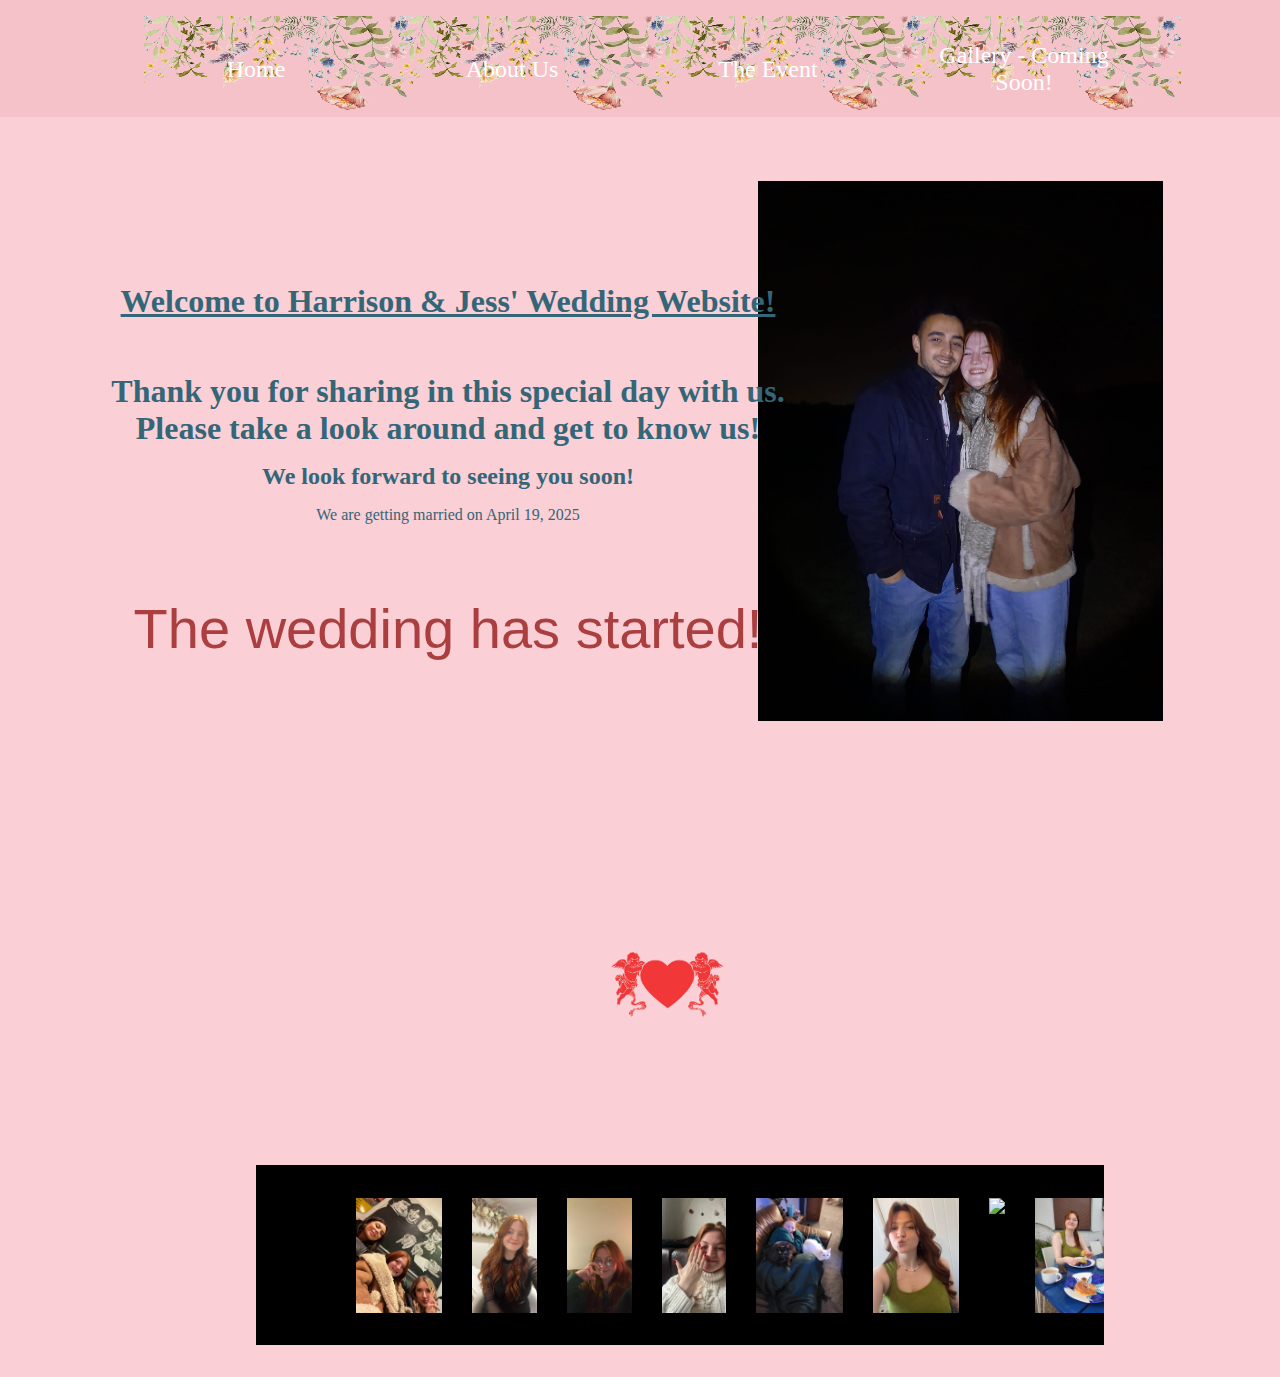
==== index.html @ 022c8422 "first commit" ====
<!DOCTYPE html>
<html lang="en">
<head>
    <meta charset="UTF-8">
    <meta name="viewport" content="width=device-width, initial-scale=1.0">
    <title>Harrison & Jessica Welcome you to Our Wedding!</title>
    <link rel="stylesheet" href="styles.css">
</head>
<body>
    <header>
        <nav>
            <ul>
                <li><a href="index.html" class="nav-item"><img src="images/wildflowers1.png" class="flowers"><span class="overlay-text">Home</span></a></li>
                <li><a href="about.html" class="nav-item"><img src="images/wildflowers1.png" class="flowers"><span class="overlay-text">About Us</span></a></li>
                <li><a href="theEvent.html" class="nav-item"><img src="images/wildflowers1.png" class="flowers"><span class="overlay-text">The Event</span></a></li>
                <li><a href="gallery.html" class="nav-item"><img src="images/wildflowers1.png" class="flowers"><span class="overlay-text">Gallery - Coming Soon!</span></a></li>
            </ul>
        </nav>
    </header>
    <main>
        <section id="home">
           
            <img class="image" id="proposal" src="images/j (3).jpg" />
            <div class="first">
            <h1><u>Welcome to Harrison & Jess' Wedding Website!</u></h1>
            <h1><br>Thank you for sharing in this special day with us. Please take a look around and get to know us!</h1>
            <h2>We look forward to seeing you soon!</h2>
            <p>We are getting married on <span id="wedding-date">April 19, 2025</span></p>
            <div id="countdown"></div>
            </div>
                       
        </section>
            <img id="cupid" src="images/cupid.png">
        <section>
        <div class="imageScroller">
            <img class="image" src="images/j (1).jpeg" />
            <img class="image" src="images/j (3).jpeg" />
            <img class="image" src="images/j (4).jpeg" />
            <img class="image" src="images/j (4).jpg" />
            <img class="image" src="images/j (6).jpg" />
            <img class="image" src="images/j (9).jpeg" />
            <img class="image" src="images/j (13).jpg" />
            <img class="image" src="images/j (12).jpeg" />
            <img class="image" src="images/j (31).jpeg" />
            <img class="image" src="images/j (33).jpeg" />
            <img class="image" src="images/j (27).jpeg" />
            <img class="image" src="images/j (57).jpeg" />
        </div>
        </section>
    </main>
    <script src="scripts.js"></script>
</body>
</html>
---- styles.css ----
html {
    height: auto;
    width: 100%;
    background-color: rgb(250, 207, 214);
    overflow-x: hidden;
    
}

body {
    font-family: Georgia, Times, serif;
    color: #367;
    margin: 0;
    padding: 0;
    height: auto;
    background-attachment: fixed;
    background-size: cover;
    overflow-x: hidden;
}

header {
    background-color: rgba(244, 190, 199, 0.784);
    padding: 1rem 0;
    height:85px;
}

.flowers {
    height: 150px;
    width: 120%;
    display: block;
    margin-left: auto;
    margin-right: auto;
    position: relative;
}

.overlay-text {
    position: absolute;
    top: 35%; 
    left: 50%; 
    transform: translate(-50%, -50%); 
    color: white; 
    font-size: 1.5rem;
    text-align: center;
    width: 100%; 
}

nav li {
    position: relative;
    margin: 0;
    padding: 0;
    width: 17.5%;
}

nav ul {
    display: flex;
    list-style: none;
    justify-content: flex-start;
    text-align: center;
    width: 100%;
    margin: 0;
    margin-left: 10vw;
    padding: 0;
    
}

nav ul li {
    margin: 0 1rem;
}

nav ul li a {
    color: #fff;
    text-decoration: none;
}

nav a:hover .overlay-text {
    color: #333
}

#cupid {
    height: 75px;
    margin-left: 47.5vw;
    position: absolute;
    top: 105%;
}

section {
    padding: 2rem;
    text-align: center;
}

#countdown {
    font-size: 3.5rem;
    margin-top: 4rem;
    color: #ab3e3e;
    font-family: 'Franklin Gothic Medium', sans-serif;
}

#proposal {
    height: 60vh;
    position: relative;
    left: 25vw;
    margin-top: 2rem;
}

.first {
    position: relative;
    left: 5vw;
    width: 55vw;
    top: -50vh;
}

.first h1, .first h2, .first p {
    margin: 0;
    padding: 0.5rem 0;
}

.imageScroller {
    
    height: 20vh;
    width: 60vw;
    margin-left: 17.5vw;
    margin-top: -10px;
    background-color: black;
    overflow: hidden;
    display: flex;
    cursor: e-resize;
    user-select: none;
    align-items: center;
    padding: 0 40px;
    transition: transform 1s;
    scroll-behavior: smooth;    
}

.imageScroller .image {
    height: 115px;
    max-height: 80%;
    width: auto;
    flex-shrink: 0;
    margin-right: 30px;
    object-fit: cover;
    object-position: right center;
    transition: transform 1s ease-in-out; 
    scroll-behavior: smooth;
   }

   .imageScroller img:hover {
    transform: scale(1.2); 
}

.imageScroller::before,
.imageScroller::after {
    content: '';
    display: block;
    width: 60px; 
    flex-shrink: 0; 
}

.imageWrapper {
    height: 100%;
    display: flex;
    align-items: center;
    position: relative;
    width: max-content;
}

#us {
    text-align: left;
}
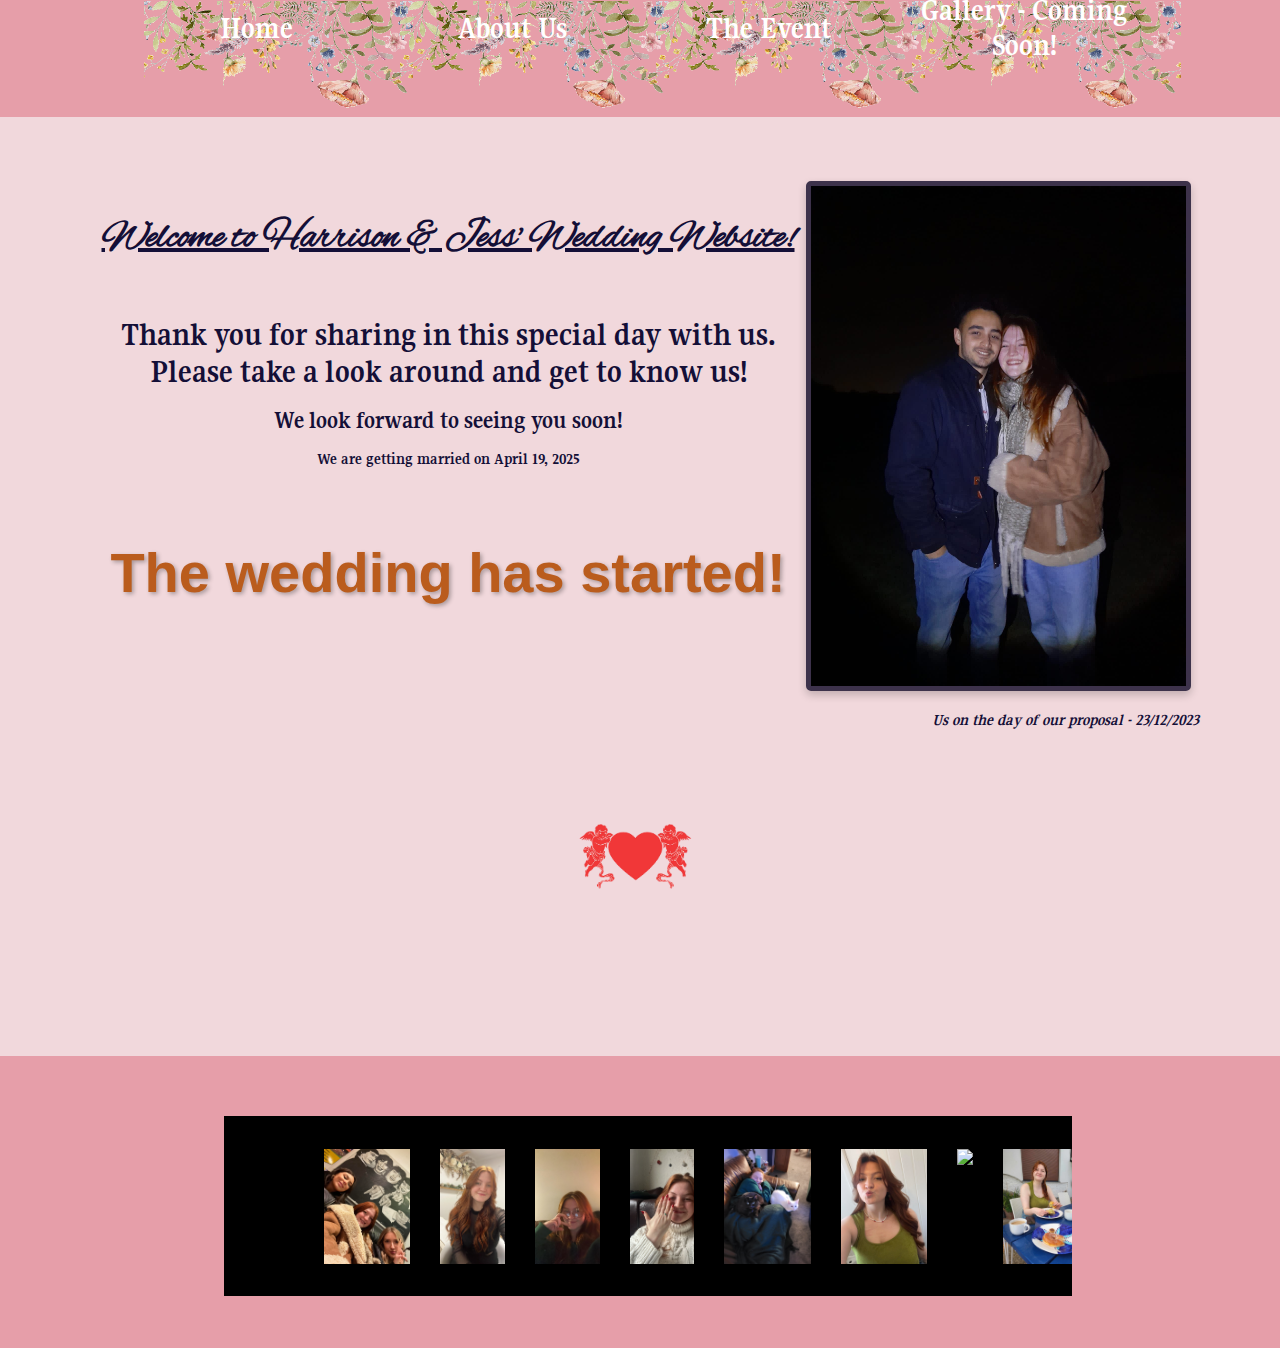
==== commit 07775b67: "spacing changes" ====
--- a/index.html
+++ b/index.html
@@ -13,16 +13,18 @@
                 <li><a href="index.html" class="nav-item"><img src="images/wildflowers1.png" class="flowers"><span class="overlay-text">Home</span></a></li>
                 <li><a href="about.html" class="nav-item"><img src="images/wildflowers1.png" class="flowers"><span class="overlay-text">About Us</span></a></li>
                 <li><a href="theEvent.html" class="nav-item"><img src="images/wildflowers1.png" class="flowers"><span class="overlay-text">The Event</span></a></li>
-                <li><a href="gallery.html" class="nav-item"><img src="images/wildflowers1.png" class="flowers"><span class="overlay-text">Gallery - Coming Soon!</span></a></li>
+                <li><a href="gallery.html" class="nav-item" id="galleryText"><img src="images/wildflowers1.png" class="flowers"><span class="overlay-text">Gallery - Coming Soon!</span></a></li>
             </ul>
         </nav>
     </header>
+    <img src="/images/pidgeotto.avif" class="flying-image">
     <main>
         <section id="home">
            
             <img class="image" id="proposal" src="images/j (3).jpg" />
+            <p class="proposalSubtext"><i>Us on the day of our proposal - 23/12/2023</i></p>
             <div class="first">
-            <h1><u>Welcome to Harrison & Jess' Wedding Website!</u></h1>
+            <h1 id="titleText"><u>Welcome to Harrison & Jess' Wedding Website!</u></h1>
             <h1><br>Thank you for sharing in this special day with us. Please take a look around and get to know us!</h1>
             <h2>We look forward to seeing you soon!</h2>
             <p>We are getting married on <span id="wedding-date">April 19, 2025</span></p>
@@ -31,7 +33,7 @@
                        
         </section>
             <img id="cupid" src="images/cupid.png">
-        <section>
+        <section class="imgsec">
         <div class="imageScroller">
             <img class="image" src="images/j (1).jpeg" />
             <img class="image" src="images/j (3).jpeg" />
--- a/styles.css
+++ b/styles.css
@@ -1,14 +1,18 @@
+@import url('https://fonts.googleapis.com/css2?family=Gupter:wght@400;500;700&display=swap');
+@import url('https://fonts.googleapis.com/css2?family=Alex+Brush&family=Gupter:wght@400;500;700&family=Rouge+Script&display=swap');
+
 html {
     height: auto;
     width: 100%;
-    background-color: rgb(250, 207, 214);
+    background-color: rgba(239, 211, 216, 0.888);
     overflow-x: hidden;
     
 }
 
 body {
-    font-family: Georgia, Times, serif;
-    color: #367;
+    font-family: "Gupter", serif;
+    font-weight: 700;
+    color: rgb(20, 15, 55);
     margin: 0;
     padding: 0;
     height: auto;
@@ -17,30 +21,78 @@
     overflow-x: hidden;
 }
 
+.flying-image {
+    position: absolute;
+    top: 40px; 
+    right: -200px;
+    width: 50px; 
+    height: auto;
+    animation: fly-across 5s linear infinite;
+    z-index: 10;
+}
+
+@keyframes fly-across {
+    0% {
+        right: -200px; 
+        top: 180px;
+    }
+    25% {
+        right: 25%;
+        top: 150px;
+    }
+    50% {
+        right: 50%; 
+        top: px;
+    }
+    75% {
+        right: 75%; 
+        top: 140px;
+    }
+    100% {
+        right: 100vw;
+        top: 120px;
+    }
+}
+
 header {
-    background-color: rgba(244, 190, 199, 0.784);
+    background-color: rgba(227, 146, 159, 0.834);
     padding: 1rem 0;
     height:85px;
 }
 
 .flowers {
-    height: 150px;
+    height: 170px;
     width: 120%;
     display: block;
     margin-left: auto;
     margin-right: auto;
     position: relative;
+    top: -15px;
 }
 
 .overlay-text {
-    position: absolute;
-    top: 35%; 
-    left: 50%; 
-    transform: translate(-50%, -50%); 
+    pointer-events: auto;
+    position: relative;
+    top: -19.5vh;
     color: white; 
     font-size: 1.5rem;
     text-align: center;
+    font-size: 30px;
     width: 100%; 
+    
+}
+
+#titleText {
+    font-family: 'Alex Brush', cursive;
+}
+
+.nav-item {
+    pointer-events: none;
+}
+
+#galleryText .overlay-text {
+   top: -21.5vh;
+
 }
 
 nav li {
@@ -77,9 +129,10 @@
 
 #cupid {
     height: 75px;
-    margin-left: 47.5vw;
-    position: absolute;
-    top: 105%;
+    margin-left: 45vw;
+    position: relative;
+    top: -40vh;
+    
 }
 
 section {
@@ -90,22 +143,36 @@
 #countdown {
     font-size: 3.5rem;
     margin-top: 4rem;
-    color: #ab3e3e;
+    color: #ba5c1d;
     font-family: 'Franklin Gothic Medium', sans-serif;
+    text-shadow: 2px 2px 4px rgba(0, 0, 0, 0.3);
 }
 
 #proposal {
-    height: 60vh;
-    position: relative;
-    left: 25vw;
+    height: 500px;
+    position: relative;
+    left: 28vw;
     margin-top: 2rem;
+    border: 5px solid #3d324b;
+    border-radius: 5px;
+    box-shadow: inset 0 0 15px rgba(255, 255, 255, 0.6), 0 4px 8px rgba(0, 0, 0, 0.2); 
+    z-index: 1;                 
+}
+
+.proposalSubtext {
+    position: relative;
+    margin-right: -850px;
 }
 
 .first {
     position: relative;
     left: 5vw;
     width: 55vw;
-    top: -50vh;
+    top: -60vh;
+}
+
+#titleText {
+    font-size: 40px;
 }
 
 .first h1, .first h2, .first p {
@@ -117,8 +184,7 @@
     
     height: 20vh;
     width: 60vw;
-    margin-left: 17.5vw;
-    margin-top: -10px;
+    margin-left: 15vw;
     background-color: black;
     overflow: hidden;
     display: flex;
@@ -164,4 +230,12 @@
 
 #us {
     text-align: left;
+}
+
+
+section.imgsec {
+    background-color: rgba(227, 146, 159, 0.834);
+    height: 200px;
+    padding-top: 60px;
+    margin-top: -200px;
 }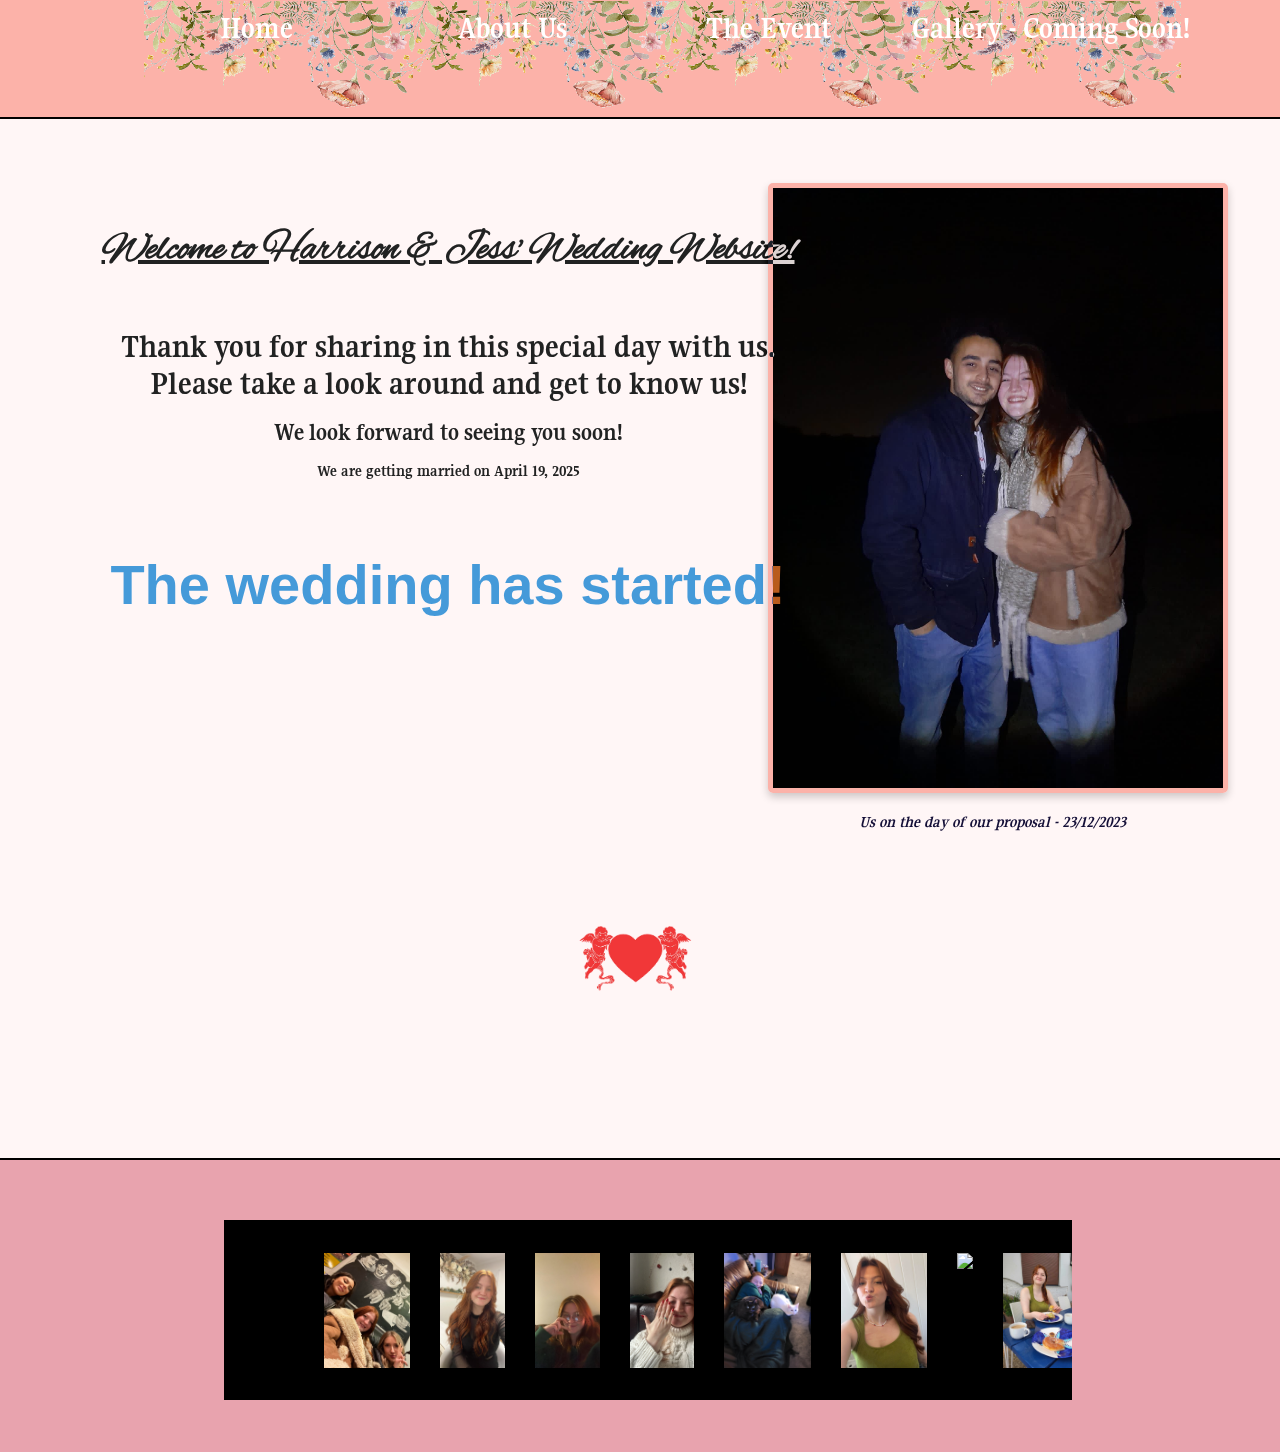
==== commit cd83ab1c: "better formatting esp. when page size altered" ====
--- a/index.html
+++ b/index.html
@@ -20,12 +20,11 @@
     <img src="/images/pidgeotto.avif" class="flying-image">
     <main>
         <section id="home">
-           
             <img class="image" id="proposal" src="images/j (3).jpg" />
             <p class="proposalSubtext"><i>Us on the day of our proposal - 23/12/2023</i></p>
             <div class="first">
             <h1 id="titleText"><u>Welcome to Harrison & Jess' Wedding Website!</u></h1>
-            <h1><br>Thank you for sharing in this special day with us. Please take a look around and get to know us!</h1>
+            <h1><br>Thank you for sharing in this special day with us.<br> Please take a look around and get to know us!</h1>
             <h2>We look forward to seeing you soon!</h2>
             <p>We are getting married on <span id="wedding-date">April 19, 2025</span></p>
             <div id="countdown"></div>
--- a/styles.css
+++ b/styles.css
@@ -4,7 +4,7 @@
 html {
     height: auto;
     width: 100%;
-    background-color: rgba(239, 211, 216, 0.888);
+    background-color: #fff6f6;
     overflow-x: hidden;
     
 }
@@ -18,8 +18,9 @@
     height: auto;
     background-attachment: fixed;
     background-size: cover;
-    overflow-x: hidden;
-}
+   
+}
+
 
 .flying-image {
     position: absolute;
@@ -55,9 +56,11 @@
 }
 
 header {
-    background-color: rgba(227, 146, 159, 0.834);
+    background-color: #fcb2a9;
     padding: 1rem 0;
     height:85px;
+    border-bottom: 2px solid black;
+    box-shadow: 5px;
 }
 
 .flowers {
@@ -91,7 +94,8 @@
 }
 
 #galleryText .overlay-text {
-   top: -21.5vh;
+   
+   text-wrap: nowrap;
 
 }
 
@@ -149,11 +153,11 @@
 }
 
 #proposal {
-    height: 500px;
+    height: 600px;
     position: relative;
     left: 28vw;
     margin-top: 2rem;
-    border: 5px solid #3d324b;
+    border: 5px solid #fcb2a9;
     border-radius: 5px;
     box-shadow: inset 0 0 15px rgba(255, 255, 255, 0.6), 0 4px 8px rgba(0, 0, 0, 0.2); 
     z-index: 1;                 
@@ -161,14 +165,17 @@
 
 .proposalSubtext {
     position: relative;
-    margin-right: -850px;
+    margin-left: 55vw;
 }
 
 .first {
     position: relative;
     left: 5vw;
     width: 55vw;
-    top: -60vh;
+    top: -70vh;
+    z-index: 10;
+    color: rgb(222, 212, 212);
+    mix-blend-mode: difference;
 }
 
 #titleText {
@@ -228,14 +235,27 @@
     width: max-content;
 }
 
+#about {
+    height: 900px;
+}
+
 #us {
-    text-align: left;
-}
-
+    text-align: center;
+    
+}
+
+#theEvent {
+    height: 500px;
+}
+
+#gallery {
+    height: 500px;
+}
 
 section.imgsec {
     background-color: rgba(227, 146, 159, 0.834);
     height: 200px;
     padding-top: 60px;
     margin-top: -200px;
+    border-top: 2px solid black
 }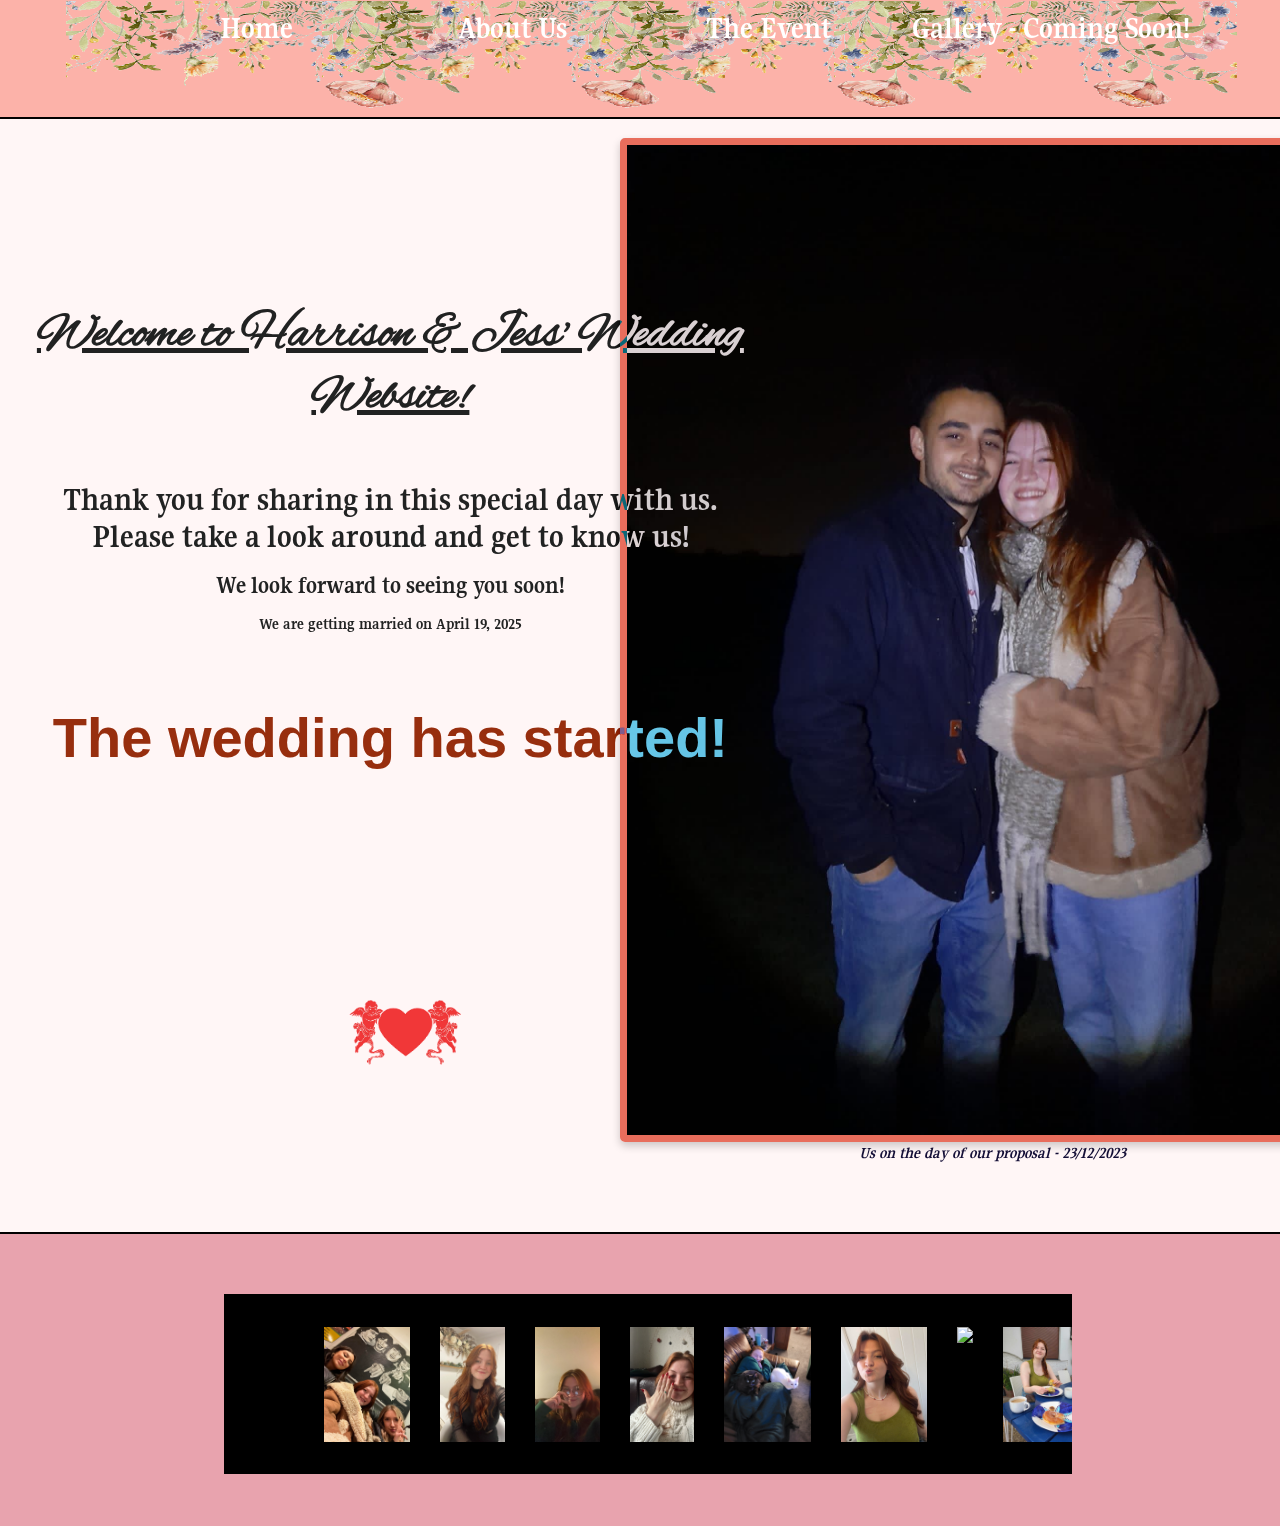
==== commit afa3718d: "added text and easter egg" ====
--- a/index.html
+++ b/index.html
@@ -17,7 +17,9 @@
             </ul>
         </nav>
     </header>
+    <a href="https://www.youtube.com/watch?v=r6mVCRfRHgk&t=7s">
     <img src="/images/pidgeotto.avif" class="flying-image">
+    </a>
     <main>
         <section id="home">
             <img class="image" id="proposal" src="images/j (3).jpg" />
--- a/styles.css
+++ b/styles.css
@@ -65,12 +65,14 @@
 
 .flowers {
     height: 170px;
-    width: 120%;
+    width: 180%;
     display: block;
     margin-left: auto;
     margin-right: auto;
     position: relative;
     top: -15px;
+    left: -35%;
+    
 }
 
 .overlay-text {
@@ -87,6 +89,8 @@
 
 #titleText {
     font-family: 'Alex Brush', cursive;
+    font-size: 50px;
+    
 }
 
 .nav-item {
@@ -133,7 +137,7 @@
 
 #cupid {
     height: 75px;
-    margin-left: 45vw;
+    margin-left: 27vw;
     position: relative;
     top: -40vh;
     
@@ -147,39 +151,37 @@
 #countdown {
     font-size: 3.5rem;
     margin-top: 4rem;
-    color: #ba5c1d;
+    color: #68c8e8;
     font-family: 'Franklin Gothic Medium', sans-serif;
     text-shadow: 2px 2px 4px rgba(0, 0, 0, 0.3);
 }
 
 #proposal {
-    height: 600px;
+    height: 110vh;
     position: relative;
     left: 28vw;
+    top: -5vh;
     margin-top: 2rem;
-    border: 5px solid #fcb2a9;
+    border: 7px solid #e86d5c;
     border-radius: 5px;
-    box-shadow: inset 0 0 15px rgba(255, 255, 255, 0.6), 0 4px 8px rgba(0, 0, 0, 0.2); 
+    box-shadow: inset 0 0 15px rgba(19, 18, 18, 0.897), 0 4px 8px rgba(0, 0, 0, 0.2); 
     z-index: 1;                 
 }
 
 .proposalSubtext {
     position: relative;
     margin-left: 55vw;
+    top: -7vh;
 }
 
 .first {
     position: relative;
-    left: 5vw;
-    width: 55vw;
-    top: -70vh;
+    left: 0vw;
+    width: 56vw;
+    top: -105vh;
     z-index: 10;
     color: rgb(222, 212, 212);
     mix-blend-mode: difference;
-}
-
-#titleText {
-    font-size: 40px;
 }
 
 .first h1, .first h2, .first p {
@@ -252,6 +254,10 @@
     height: 500px;
 }
 
+#home {
+    height: 130vh;
+}
+
 section.imgsec {
     background-color: rgba(227, 146, 159, 0.834);
     height: 200px;
